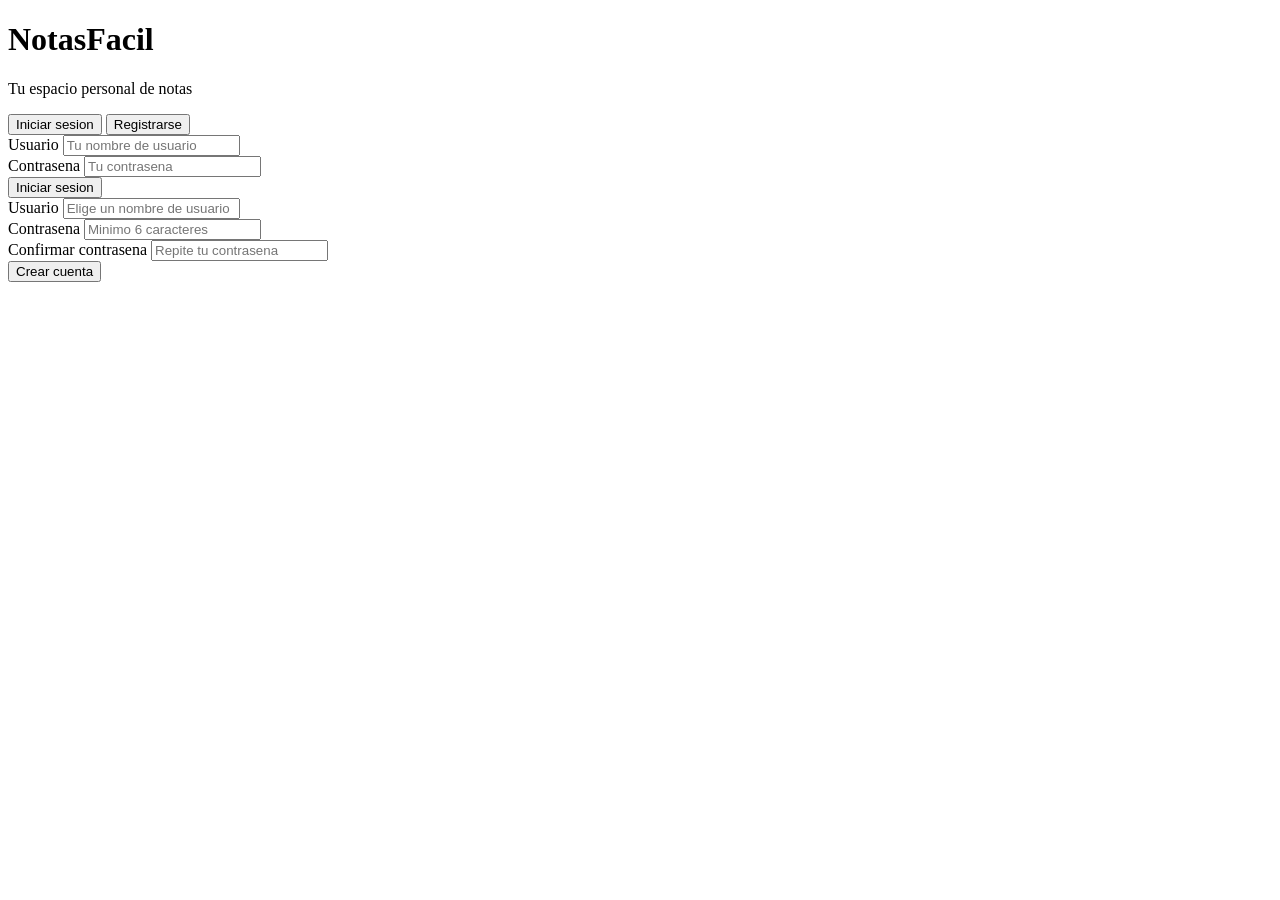
==== frontend/index.html @ c73ef427 "initial version" ====
<!DOCTYPE html>
<html lang="es">
<head>
  <meta charset="UTF-8">
  <meta name="viewport" content="width=device-width, initial-scale=1.0">
  <title>NotasFacil - Acceso</title>
  <link rel="stylesheet" href="/css/style.css">
</head>
<body class="auth-page">

  <div class="auth-container">
    <div class="auth-card">

      <div class="auth-header">
        <h1>NotasFacil</h1>
        <p>Tu espacio personal de notas</p>
      </div>

      <div class="auth-tabs">
        <button class="tab-btn active" id="tab-login" onclick="switchTab('login')">Iniciar sesion</button>
        <button class="tab-btn" id="tab-register" onclick="switchTab('register')">Registrarse</button>
      </div>

      <!-- Login -->
      <div id="login-form" class="auth-form">
        <div class="form-group">
          <label for="login-username">Usuario</label>
          <input type="text" id="login-username" placeholder="Tu nombre de usuario" autocomplete="username">
        </div>
        <div class="form-group">
          <label for="login-password">Contrasena</label>
          <input type="password" id="login-password" placeholder="Tu contrasena" autocomplete="current-password">
        </div>
        <div id="login-error" class="error-msg hidden"></div>
        <button class="btn-primary" onclick="login()">Iniciar sesion</button>
      </div>

      <!-- Register -->
      <div id="register-form" class="auth-form hidden">
        <div class="form-group">
          <label for="reg-username">Usuario</label>
          <input type="text" id="reg-username" placeholder="Elige un nombre de usuario" autocomplete="username">
        </div>
        <div class="form-group">
          <label for="reg-password">Contrasena</label>
          <input type="password" id="reg-password" placeholder="Minimo 6 caracteres" autocomplete="new-password">
        </div>
        <div class="form-group">
          <label for="reg-confirm">Confirmar contrasena</label>
          <input type="password" id="reg-confirm" placeholder="Repite tu contrasena" autocomplete="new-password">
        </div>
        <div id="register-error" class="error-msg hidden"></div>
        <div id="register-success" class="success-msg hidden"></div>
        <button class="btn-primary" onclick="register()">Crear cuenta</button>
      </div>

    </div>
  </div>

  <script src="/js/auth.js"></script>
</body>
</html>
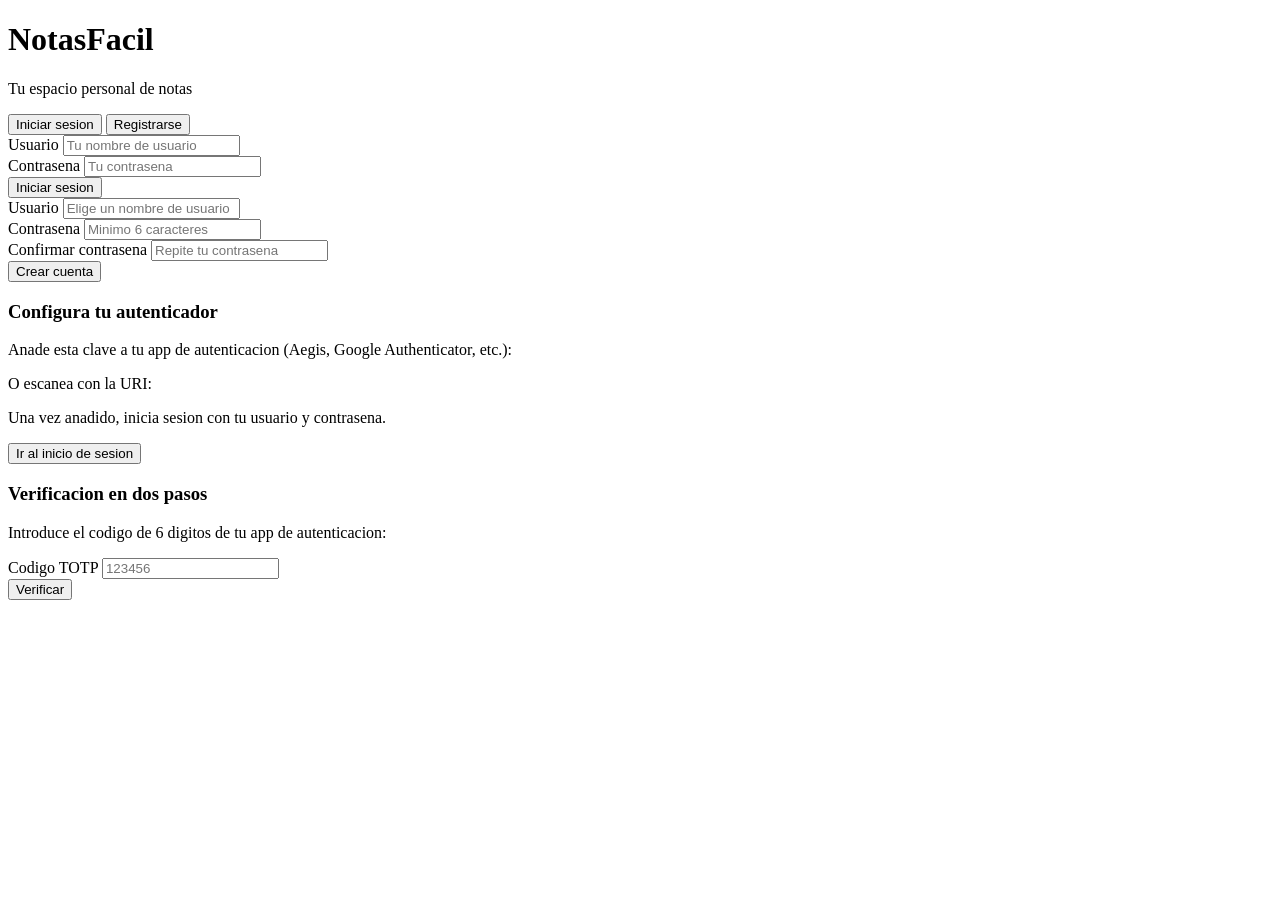
==== commit 92245543: "Sisyema de MFA obligatorio al registrarse, no es solo por seguridad de las contraseñas de los usuari" ====
--- a/frontend/index.html
+++ b/frontend/index.html
@@ -16,7 +16,7 @@
         <p>Tu espacio personal de notas</p>
       </div>
 
-      <div class="auth-tabs">
+      <div class="auth-tabs" id="auth-tabs">
         <button class="tab-btn active" id="tab-login" onclick="switchTab('login')">Iniciar sesion</button>
         <button class="tab-btn" id="tab-register" onclick="switchTab('register')">Registrarse</button>
       </div>
@@ -50,8 +50,32 @@
           <input type="password" id="reg-confirm" placeholder="Repite tu contrasena" autocomplete="new-password">
         </div>
         <div id="register-error" class="error-msg hidden"></div>
-        <div id="register-success" class="success-msg hidden"></div>
         <button class="btn-primary" onclick="register()">Crear cuenta</button>
+      </div>
+
+      <!-- TOTP setup (se muestra tras registrarse) -->
+      <div id="totp-setup" class="auth-form hidden">
+        <h3>Configura tu autenticador</h3>
+        <p>Anade esta clave a tu app de autenticacion (Aegis, Google Authenticator, etc.):</p>
+        <div class="totp-secret-box">
+          <code id="totp-secret-display"></code>
+        </div>
+        <p class="totp-hint">O escanea con la URI: <span id="totp-uri-display" class="totp-uri"></span></p>
+        <p>Una vez anadido, inicia sesion con tu usuario y contrasena.</p>
+        <button class="btn-primary" onclick="switchTab('login')">Ir al inicio de sesion</button>
+      </div>
+
+      <!-- TOTP verify (se muestra tras login con contrasena correcta) -->
+      <div id="totp-verify-form" class="auth-form hidden">
+        <h3>Verificacion en dos pasos</h3>
+        <p>Introduce el codigo de 6 digitos de tu app de autenticacion:</p>
+        <div class="form-group">
+          <label for="totp-code">Codigo TOTP</label>
+          <input type="text" id="totp-code" placeholder="123456" maxlength="6"
+                 autocomplete="one-time-code" inputmode="numeric">
+        </div>
+        <div id="totp-error" class="error-msg hidden"></div>
+        <button class="btn-primary" onclick="verifyTotp()">Verificar</button>
       </div>
 
     </div>
